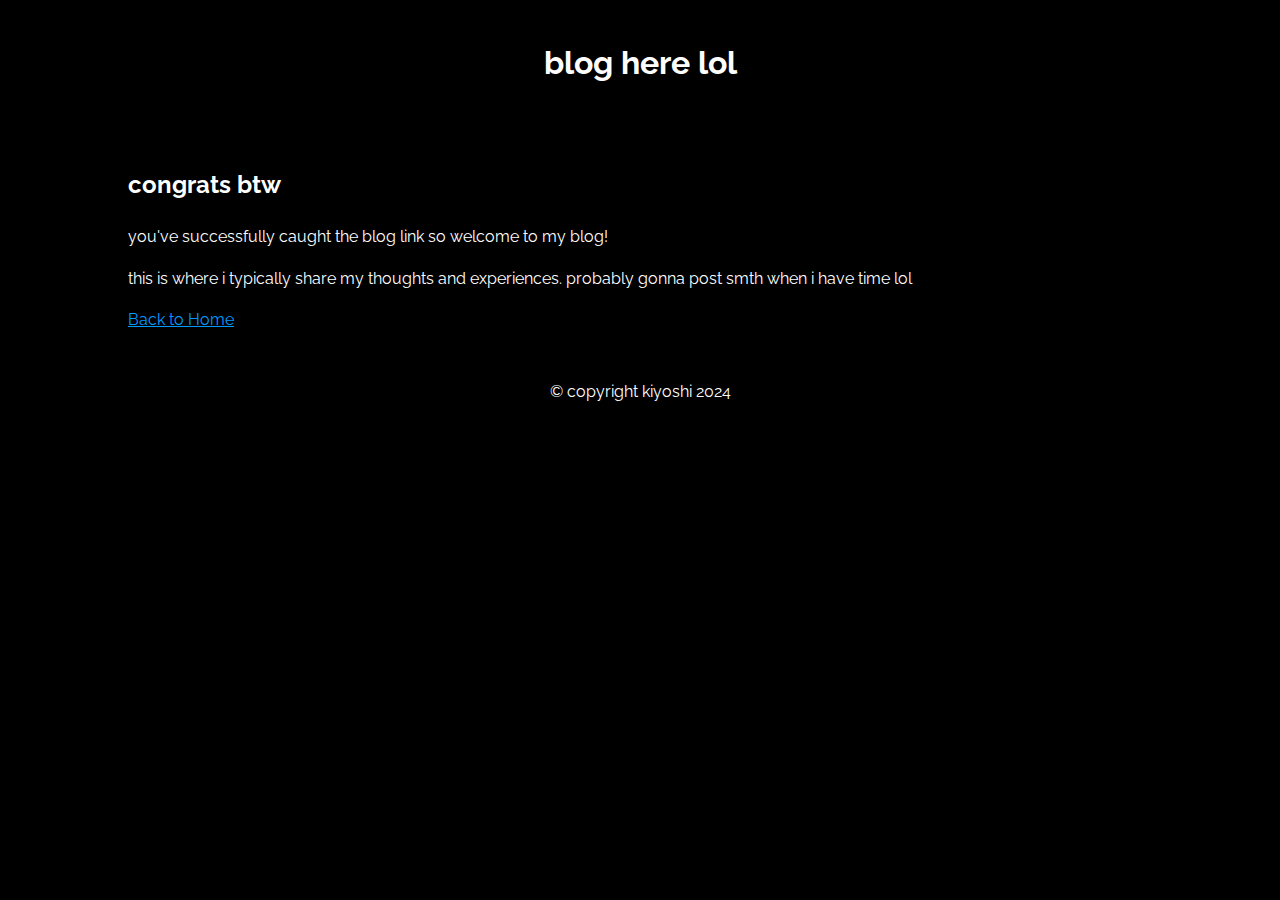
==== blog.html @ e2be390f "Create blog.html" ====
<!DOCTYPE html>
<html lang="en">
<head>
    <meta charset="UTF-8">
    <meta name="viewport" content="width=device-width, initial-scale=1.0">
     <link href="https://fonts.googleapis.com/css2?family=Raleway:wght@400;700&display=swap" rel="stylesheet">  
     <link rel="stylesheet" href="./styles/styles.css"> 
    <title>kiyoshi's blog</title>
</head>
<body>
    <header>
        <h1>blog here lol</h1>
    </header>
    <div class="container">
        <h2>congrats btw</h2>
        <p>you've successfully caught the blog link so welcome to my blog!</p>
        <p>this is where i typically share my thoughts and experiences. probably gonna post smth when i have time lol</p>
        <a href="index.html">Back to Home</a>
    </div>
    
    <footer style="text-align: center;padding: 10px;">
  <p>&copy; copyright kiyoshi 2024</p>
</footer>

</body>
</html>
---- styles/styles.css ----
body {
            font-family: 'Raleway', sans-serif; 
            margin: 0;
            padding: 0;
            background-color: #000;
            color: #fff;
            line-height: 1.6;
        } 
        header {         
            padding: 1rem;
            text-align: center;
            font-family: 'Raleway', sans-serif; 
        }
        .body {
            font-family: 'Raleway', sans-serif; 
            margin: 0;
            padding: 0;
            background-color: #000;
            color: #fff;
            line-height: 1.6;
        }  {
            width: 80%;
            margin: auto;
            overflow: hidden;
            padding: 20px;
        }
        a {
            color: #0099ff;
        }   
                    
        nav {
            padding: 0.5rem;
        }
        nav a {
            color: #0099ff;
            text-decoration: none;
            padding: 0.5rem 1rem;
        }       
        .container {
            width: 80%;
            margin: auto;
            overflow: hidden;
            padding: 20px;
        }
        #blogLink {
            display: inline-block;           
            color: #0099ff;
            padding: 10px 20px;
            text-decoration: none;          
        }
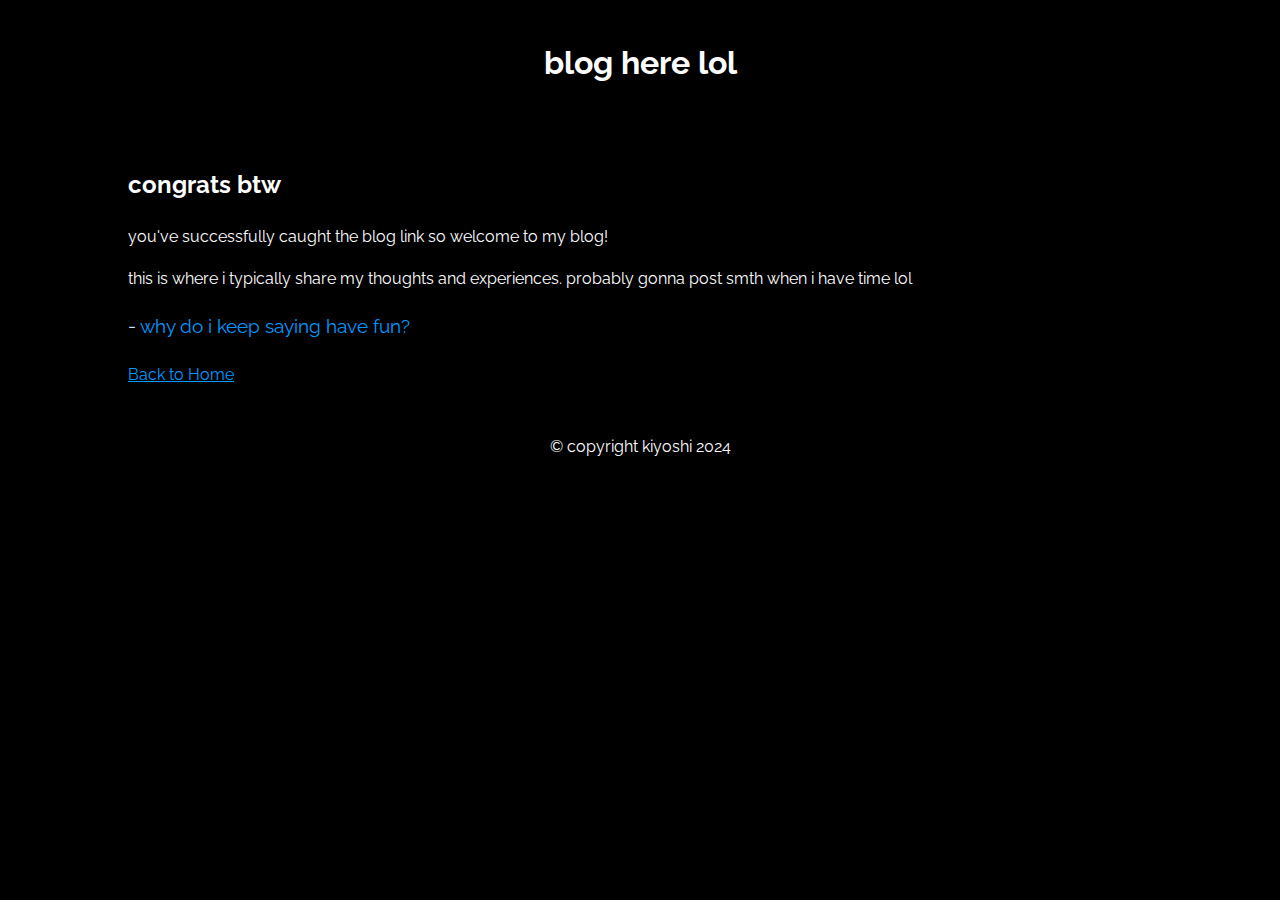
==== commit db441028: "Update blog.html" ====
--- a/blog.html
+++ b/blog.html
@@ -1,25 +1,54 @@
 <!DOCTYPE html>
 <html lang="en">
 <head>
-    <meta charset="UTF-8">
-    <meta name="viewport" content="width=device-width, initial-scale=1.0">
-     <link href="https://fonts.googleapis.com/css2?family=Raleway:wght@400;700&display=swap" rel="stylesheet">  
-     <link rel="stylesheet" href="./styles/styles.css"> 
-    <title>kiyoshi's blog</title>
+<meta charset="UTF-8">
+<meta name="viewport" content="width=device-width, initial-scale=1.0">
+<link href="https://fonts.googleapis.com/css2?family=Raleway:wght@400;700&display=swap" rel="stylesheet">
+<link rel="stylesheet" href="./styles/styles.css">
+<link rel="icon" href="https://kiyosh11.github.io/kiyoshi/logo.png" type="image/x-icon">
+<meta property="og:title" content="hi im kiyoshi">
+<meta property="og:type" content="website">
+<meta property="og:url" content="https://kiyosh11.github.io/kiyoshi/">
+<meta property="og:image" content="https://kiyosh11.github.io/kiyoshi/logo.png">
+<meta property="og:description" content="kiyoshi's website lol">
+
+<meta name="twitter:card" content="summary_large_image">
+<meta name="twitter:site" content="@_kiyosh1">
+<meta name="twitter:title" content="hi im kiyoshi">
+<meta name="twitter:description" content="kiyoshi's website lol">
+<meta name="twitter:image" content="https://kiyosh11.github.io/kiyoshi/logo.png">
+
+<title>kiyoshi's blog</title>
+<style>
+.post-title {
+margin: 20px 0;
+font-size: 1.2em;
+color: #cce6ff;
+}
+.post-title a{
+    text-decoration: none;
+}
+            
+</style>
 </head>
 <body>
-    <header>
-        <h1>blog here lol</h1>
-    </header>
-    <div class="container">
-        <h2>congrats btw</h2>
-        <p>you've successfully caught the blog link so welcome to my blog!</p>
-        <p>this is where i typically share my thoughts and experiences. probably gonna post smth when i have time lol</p>
-        <a href="index.html">Back to Home</a>
-    </div>
-    
-    <footer style="text-align: center;padding: 10px;">
-  <p>&copy; copyright kiyoshi 2024</p>
+<header>
+<h1>blog here lol</h1>
+</header>
+<div class="container">
+<h2>congrats btw</h2>
+<p>you've successfully caught the blog link so welcome to my blog!</p>
+<p>this is where i typically share my thoughts and experiences. probably gonna post smth when i have time lol</p>
+
+<div class="post-title">
+<p>- <a href="blog/post-1.html">why do i keep saying have fun?</p></a>
+</div>
+
+<a href="index.html">Back to Home</a>
+</div>
+
+<footer style="text-align: center;padding: 10px;">
+<p>&copy; copyright kiyoshi 2024</p>
 </footer>
 
 </body>
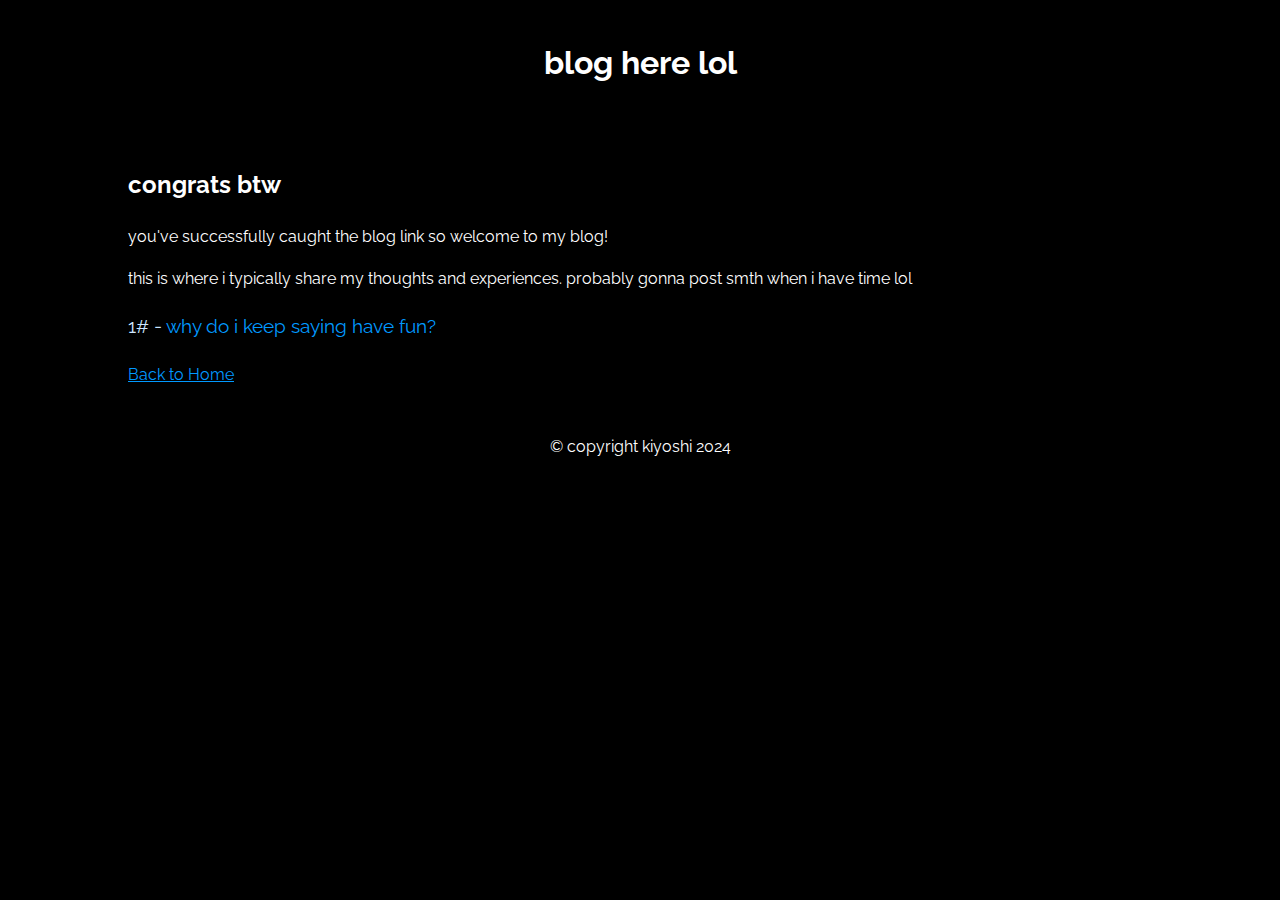
==== commit c6a7b03b: "Update blog.html" ====
--- a/blog.html
+++ b/blog.html
@@ -41,7 +41,7 @@
 <p>this is where i typically share my thoughts and experiences. probably gonna post smth when i have time lol</p>
 
 <div class="post-title">
-<p>- <a href="blog/post-1.html">why do i keep saying have fun?</p></a>
+<p>1# - <a href="blog/post-1.html">why do i keep saying have fun?</p></a>
 </div>
 
 <a href="index.html">Back to Home</a>
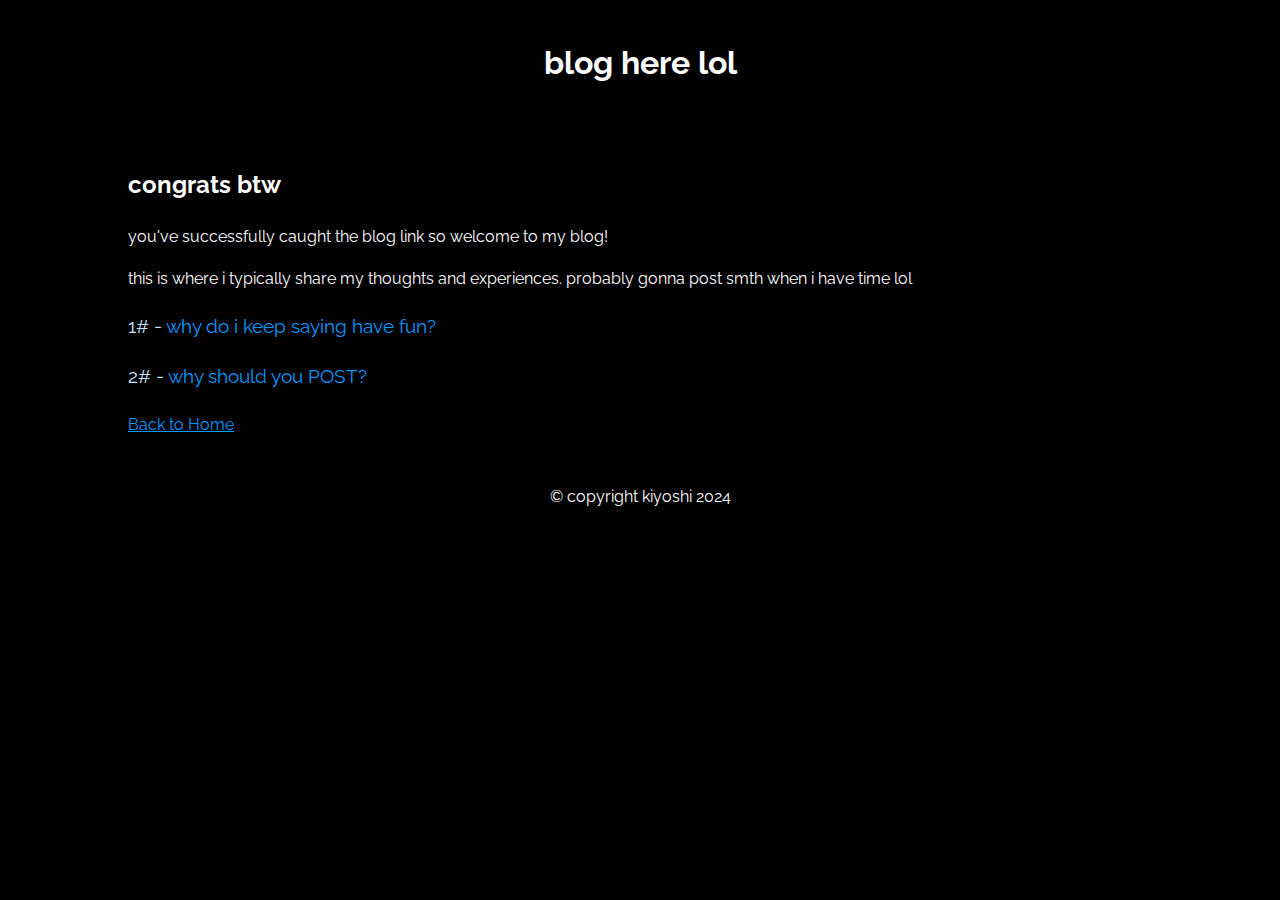
==== commit f6a3deff: "Update blog.html" ====
--- a/blog.html
+++ b/blog.html
@@ -42,6 +42,7 @@
 
 <div class="post-title">
 <p>1# - <a href="blog/post-1.html">why do i keep saying have fun?</p></a>
+<p>2# - <a href="blog/post-1.html">why should you POST?</p></a>
 </div>
 
 <a href="index.html">Back to Home</a>
